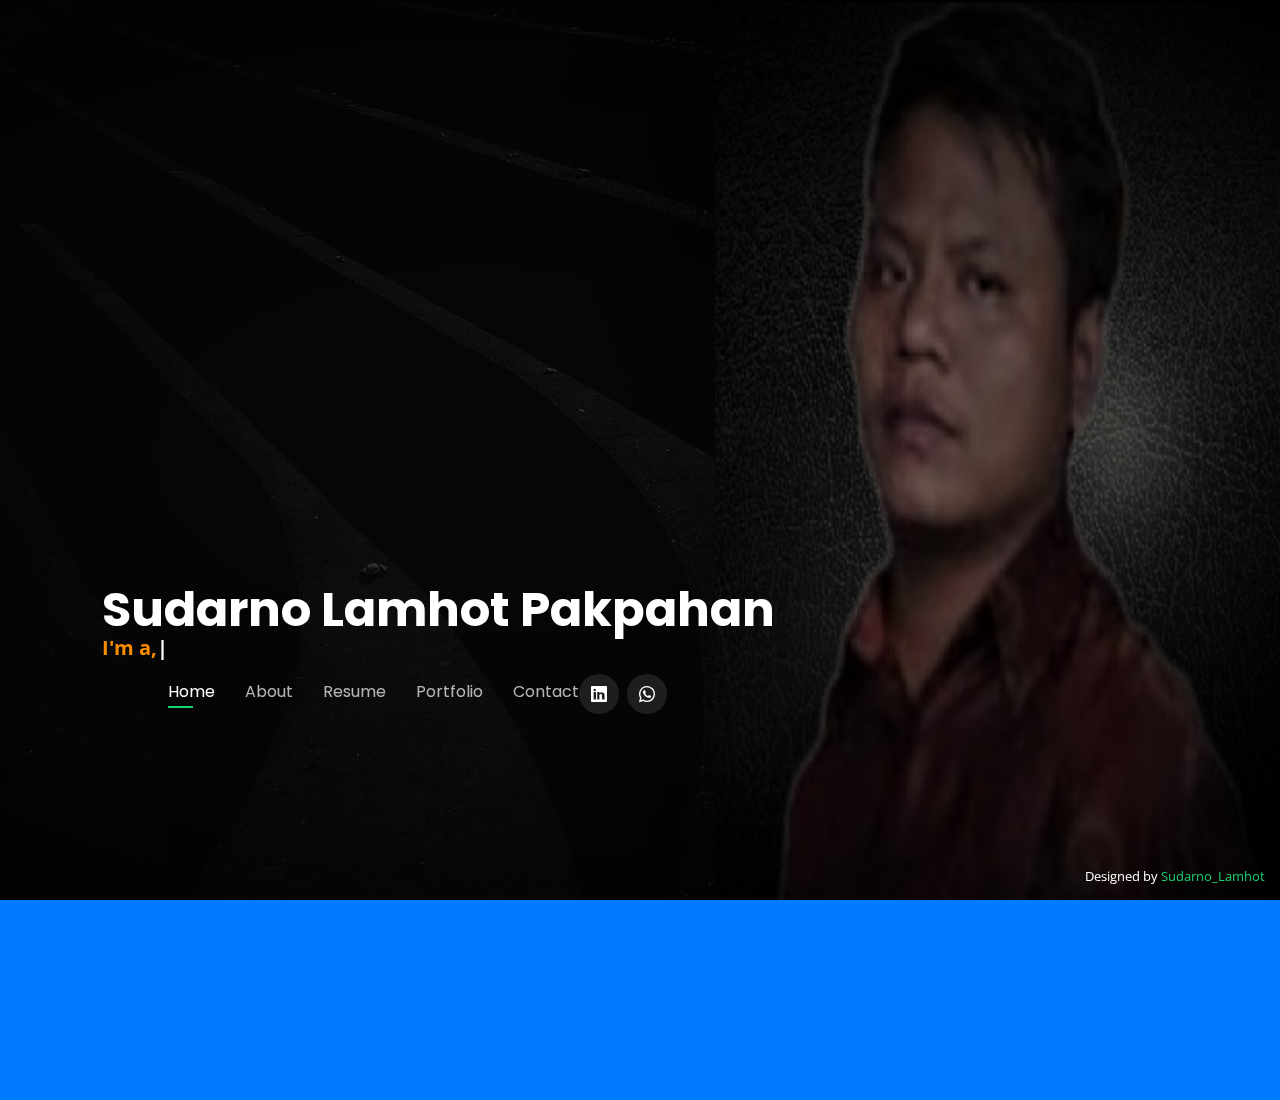
==== index.html @ ebda66cb "Update index.html" ====
<!DOCTYPE html>
<html lang="en">
<head>
  <meta charset="utf-8">
  <meta content="width=device-width, initial-scale=1.0" name="viewport">

  <title>Resume Sudarno Lamhot Pakpahan</title>
  <meta content="" name="description">
  <meta content="" name="keywords">

  <!-- Favicons -->
  <link href="assets/img/favicon.png" rel="icon">
  <link href="assets/img/apple-touch-icon.png" rel="apple-touch-icon">

  <!-- Google Fonts -->
  <link href="https://fonts.googleapis.com/css?family=Open+Sans:300,300i,400,400i,600,600i,700,700i|Raleway:300,300i,400,400i,500,500i,600,600i,700,700i|Poppins:300,300i,400,400i,500,500i,600,600i,700,700i" rel="stylesheet">

  <!-- Vendor CSS Files -->
  <link href="assets/vendor/bootstrap/css/bootstrap.min.css" rel="stylesheet">
  <link href="assets/vendor/bootstrap-icons/bootstrap-icons.css" rel="stylesheet">
  <link href="assets/vendor/boxicons/css/boxicons.min.css" rel="stylesheet">
  <link href="assets/vendor/glightbox/css/glightbox.min.css" rel="stylesheet">
  <link href="assets/vendor/remixicon/remixicon.css" rel="stylesheet">
  <link href="assets/vendor/swiper/swiper-bundle.min.css" rel="stylesheet">

  <!-- Template Main CSS File -->
  <link href="assets/css/style.css" rel="stylesheet">

  <!-- =======================================================
  * Template Name: Personal - v4.7.0
  * Template URL: https://bootstrapmade.com/personal-free-resume-bootstrap-template/
  * Author: BootstrapMade.com
  * License: https://bootstrapmade.com/license/
  ======================================================== -->
    <style>
          body
            {
            background:#007aff;
            margin-top:200px;
            margin-left:40px;
            }
            #typing {
            width: 0ch;
            color: white;
            float: left;
            font-family: sans-serif;
            font-weight:bold;
            font-size: 20px;
            overflow: hidden;
            white-space: nowrap;
            animation: typing 5s steps(22) 1s infinite alternate;
            }
            .lining{
            	display:flex;
                font-weight:bold;
            	font-size: 20px;
                color:#fb8c00;
            }
            #line {
            float: left;
            color: white;
            animation: crow 0.5s linear 0s infinite;
            }
            @keyframes typing {
            from {
            width: -5 ch;
            }
            to {
            width: -5 ch;
            }
            }
            @keyframes crow {
            from {
            opacity: 0;
            }
            to {
            opacity: 1;
            }
  </style> 
</head>
<body>
  <!-- ======= Header ======= -->
  <header id="header">
    <div class="container">
      
      <h1><a href="index.html">Sudarno Lamhot Pakpahan</a></h1>

    <!-- <div id="typing"><h2>I'm a, <span>Technical Operation Engineer</h2></span></div><br>-->
                <div class="lining">
        	<p>I'm a,</p>
        	<p id="typing">Technical Operation Engineer</p>
        	<p id="line">|</p>            
      
      <nav id="navbar" class="navbar">
        <ul>
          <li><a class="nav-link active" href="#header">Home</a></li>
          <li><a class="nav-link" href="#about">About</a></li>
          <li><a class="nav-link" href="#resume">Resume</a></li>
          <li><a class="nav-link" href="#portfolio">Portfolio</a></li>
          <li><a class="nav-link" href="#contact">Contact</a></li>
        </ul>
        <i class="bi bi-list mobile-nav-toggle"></i>
      </nav><!-- .navbar -->

      <div class="social-links">
        <a href="https://www.linkedin.com/in/SudarnoLamhot" class="linkedin"><i class="bi bi-linkedin"></i></a>
        <a href="https://api.whatsapp.com/send?phone=6285814710759&text=Hello%20Call%20For Detail Information" class="whatsapp"><i class="bi bi-whatsapp"></i></a> </div>
    </div>
    </div>  
  </header><!-- End Header -->

  <!-- ======= About Section ======= -->
  <section id="about" class="about">

    <!-- ======= About Me ======= -->
    <div class="about-me container">

      <div class="section-title">
        <h2>About</h2>
        <p>Learn more about me</p>
      </div>

      <div class="row">
        <div class="col-lg-4" data-aos="fade-right">
          <img src="assets/img/Foto.jpg" class="img-fluid" alt="">
        </div>
        <div class="col-lg-8 pt-4 pt-lg-0 content" data-aos="fade-left">
          <h3>Technical Operation Engineer &amp; Improvement Expectation</h3>
          <p class="fst-italic">
            Easy going, hard worker, able to work together as a team, easy adaptation to new environments, 
            able to learn new things quickly, loyal, disciplined and responsible
          </p>
          <div class="row">
            <div class="col-lg-6">
              <ul>
                <li><i class="bi bi-chevron-right"></i> <strong>Birthday:</strong> <span>13 August 1989</span></li>
                <li><i class="bi bi-chevron-right"></i><strong>Website:</strong> <span>https://lamhoet.github.io/lamhoet-Portofolio.github.io/</span></li>
                <li><i class="bi bi-chevron-right"></i> <strong>Phone:</strong> <span>+62 858 14710 759</span></li>
                <li><i class="bi bi-chevron-right"></i> <strong>City:</strong> <span>Bekasi, Indonesia</span></li>
              </ul>
            </div>
            <div class="col-lg-6">
              <ul>
                <li><i class="bi bi-chevron-right"></i> <strong>Age:</strong> <span>32</span></li>
                <li><i class="bi bi-chevron-right"></i> <strong>Degree:</strong> <span>Bachelor Degree</span></li>
                <li><i class="bi bi-chevron-right"></i> <strong>Email:</strong> <span>lamhoet@gmail.com</span></li>
                <li><i class="bi bi-chevron-right"></i> <strong>Freelance:</strong> <span>Available</span></li>
              </ul>
            </div>
          </div>
          <p>
            My name is Sudarno Lamhot from Indonesia.I have background Bachelor Degree in Information Technology at Gunadarma University, graduating this October 2011.
            With my educational background, I’m confident that my qualification and skills could make significant contributions to the company. 
            Several years of experience of IT .I bring information about activity work:
            Problem Management, Incident Report, Improve User Expectation, Single Gateway, Communication & Escalation, Implementation & Operation for all Departement.
            I am a person who can work well as part of team and on my own. I am also hardworking, and eager to learn. 
          </p>
        </div>
      </div>

    </div><!-- End About Me -->

    <!-- ======= Counts ======= -->
    <div class="counts container">

      <div class="row">
        <div class="col-lg-4 col-md-6 mt-5 mt-md-0">
          <div class="count-box">
            <i class="bi bi-journal-richtext"></i>
            <span data-purecounter-start="0" data-purecounter-end="90" data-purecounter-duration="1" class="purecounter"></span>
            <p>Indonesia</p>
            <p>Native Language</p>
          </div>
        </div>

        <div class="col-lg-4 col-md-6 mt-5 mt-md-0">
          <div class="count-box">
            <i class="bi bi-journal-richtext"></i>
            <span data-purecounter-start="0" data-purecounter-end="80" data-purecounter-duration="1" class="purecounter"></span>
            <p>English</p>
            <p>Proficient Language</p>
          </div>
        </div>

        
      </div>

    </div><!-- End Counts -->

    <!-- ======= Skills  ======= -->
    <div class="skills container">

      <div class="section-title">
        <h2>Skills</h2>
      </div>

      <div class="row skills-content">

        <div class="col-lg-6">

          <div class="progress">
            <span class="skill">Networking <i class="val">90%</i></span>
            <div class="progress-bar-wrap">
              <div class="progress-bar" role="progressbar" aria-valuenow="100" aria-valuemin="0" aria-valuemax="100"></div>
            </div>
          </div>

          <div class="progress">
            <span class="skill">Business Process Analyst <i class="val">90%</i></span>
            <div class="progress-bar-wrap">
              <div class="progress-bar" role="progressbar" aria-valuenow="90" aria-valuemin="0" aria-valuemax="100"></div>
            </div>
          </div>

          <div class="progress">
            <span class="skill">Troubleshooting <i class="val">90%</i></span>
            <div class="progress-bar-wrap">
              <div class="progress-bar" role="progressbar" aria-valuenow="75" aria-valuemin="0" aria-valuemax="100"></div>
            </div>
          </div>

        </div>

        <div class="col-lg-6">

          <div class="progress">
            <span class="skill">Infrastructure Implementation <i class="val">90%</i></span>
            <div class="progress-bar-wrap">
              <div class="progress-bar" role="progressbar" aria-valuenow="80" aria-valuemin="0" aria-valuemax="100"></div>
            </div>
          </div>

          <div class="progress">
            <span class="skill">WordPress/CMS <i class="val">90%</i></span>
            <div class="progress-bar-wrap">
              <div class="progress-bar" role="progressbar" aria-valuenow="90" aria-valuemin="0" aria-valuemax="100"></div>
            </div>
          </div>

          <div class="progress">
            <span class="skill">Javascript <i class="val">75%</i></span>
            <div class="progress-bar-wrap">
              <div class="progress-bar" role="progressbar" aria-valuenow="55" aria-valuemin="0" aria-valuemax="100"></div>
            </div>
          </div>

        </div>

      </div>

    </div><!-- End Skills -->
    <!-- ======= Interests ======= -->
    <div class="interests container">

      <div class="section-title">
        <h2>Interests</h2>
      </div>

      <div class="row">
        <div class="col-lg-3 col-md-4">
          <div class="icon-box">
            <i class="ri-store-line" style="color: #ffbb2c;"></i>
            <h3>Business Analyst</h3>
          </div>
        </div>
        <div class="col-lg-3 col-md-4 mt-4 mt-md-0">
          <div class="icon-box">
            <i class="ri-bar-chart-box-line" style="color: #5578ff;"></i>
            <h3>Modeling Diagram</h3>
          </div>
        </div>
        <div class="col-lg-3 col-md-4 mt-4 mt-md-0">
          <div class="icon-box">
            <i class="ri-calendar-todo-line" style="color: #e80368;"></i>
            <h3>Database Design</h3>
          </div>
        </div>
        <div class="col-lg-3 col-md-4 mt-4 mt-lg-0">
          <div class="icon-box">
            <i class="ri-paint-brush-line" style="color: #e361ff;"></i>
            <h3>Infrastructure</h3>
          </div>
        </div>
        <div class="col-lg-3 col-md-4 mt-4">
          <div class="icon-box">
            <i class="ri-database-2-line" style="color: #47aeff;"></i>
            <h3>Oracle </h3>
          </div>
        </div>
        <div class="col-lg-3 col-md-4 mt-4">
          <div class="icon-box">
            <i class="ri-gradienter-line" style="color: #ffa76e;"></i>
            <h3>Web App</h3>
          </div>
        </div>
        <div class="col-lg-3 col-md-4 mt-4">
          <div class="icon-box">
            <i class="ri-file-list-3-line" style="color: #11dbcf;"></i>
            <h3>Implementation  App</h3>
          </div>
        </div>
        <div class="col-lg-3 col-md-4 mt-4">
          <div class="icon-box">
            <i class="ri-price-tag-2-line" style="color: #4233ff;"></i>
            <h3>Inventory Management</h3>
          </div>
        </div>
        <div class="col-lg-3 col-md-4 mt-4">
          <div class="icon-box">
            <i class="ri-anchor-line" style="color: #b2904f;"></i>
            <h3>Git & Github</h3>
          </div>
        </div>
        <div class="col-lg-3 col-md-4 mt-4">
          <div class="icon-box">
            <i class="ri-disc-line" style="color: #b20969;"></i>
            <h3>Virtual Machine(VM) </h3>
          </div>
        </div>
        <div class="col-lg-3 col-md-4 mt-4">
          <div class="icon-box">
            <i class="ri-base-station-line" style="color: #ff5828;"></i>
            <h3>Networking </h3>
          </div>
        </div>
        <div class="col-lg-3 col-md-4 mt-4">
          <div class="icon-box">
            <i class="ri-fingerprint-line" style="color: #29cc61;"></i>
            <h3>Communication & Escalation </h3>
          </div>
        </div>
      </div>

    </div><!-- End Interests -->

  </section><!-- End About Section -->

  <!-- ======= Resume Section ======= -->
  <section id="resume" class="resume">
    <div class="container">

      <div class="section-title">
        <h2>Resume</h2>
      </div>

      <div class="row">
        <div class="col-lg-6">
          <h3 class="resume-title">Summary</h3>
          <div class="resume-item pb-0">
            <h4>Personality</h4>
            <p><em>Available qualification and skills could make significant contibutions to the company.</em></p>
            <p>
            <ul>
              <h3>Key Strenghths</h3>
              <li>Efficient</li>
              <li>Concrete</li>
              <li>Scientific</li>
              <li>Problem-solver</li>
              <li>Independent</li>
              <li>Learn new things</li>
            </ul>
            </p>
          </div>

          <h3 class="resume-title">Education</h3>
          <div class="resume-item">
            <h4>Bachelor of Information Engineering</h4>
            <h5>2007 - 2011</h5>
            <p><em>Gunadarma University, Indonesia</em></p>
            <p>Graduated and finished getting a bachelor's degree in Information Engineering.</p>
          </div>
        </div>
        <div class="col-lg-6">
          <h3 class="resume-title">Professional Experience</h3>
          <div class="resume-item">
            <h4>Data Center Engineer</h4>
            <h5>January 2021 - July 2021</h5>
            <p><em>PT Alibaba Cloud Indonesia, Bekasi, Indonesia </em></p>
            <p>
            <ul>
              <li>Working on site as shift 24/7,Handling and follow up ticket by priority ( SLA ticket ),Monitoring and cheking all of utility DC like humidity, power, temperature</li>
              <li>Monitoring Checking and recieved material like network device, server, cable,Confirm by monitoring system for all of ticket (delivery material, repair, relocation,
                network, server) </li>
              <li>Supervise the assessment,Monitoring Network device (Cisco Core switch, Huawei Core switch, Ruijie core switch, Juniper Router,Storage),Coordinate and arrangement or relocation server</li>
              <li>Ensure all of vendor do the work like Alibaba StandarDC,Escort and Fully Guidance our vendor to installation, repair and all off the activity at the DC,Prepairing Audit document and MOP for every maintenance</li>
            </ul>
            </p>
          </div>
          <div class="resume-item">
            <h4>IT Technical DBA & Operation</h4>
            <h5>August 2014 - November 2020</h5>
            <p><em>PT Suzuki Indomobil Motor, Bekasi, Indonesia</em></p>
            <p>
            <ul>
              <li>Instalation & manage server (Dns server, DHCP Server, etc),Manage tim for support Building Operation,Weekly Mountly Report All IT Suport Activities,Instalation & maintenance security access with Trend micro</li>
              <li>Instalation application Material Handling and Proceess production,Create aplication server with VM (HyperV, OpenVZ, Vsphare, VirtualBox),Administrator Windows Active Directory,Configuration Switch (Cisco),Controlling & Maintenace Link ISP Provider ( Telkom, Moratel, Biznet, First Media )</li>
              <li>Incident Management ( Work Request Form ),Service Request,Problem Management,Incident Report,Improve User Expectation,Single Gateway Communication & Escalation,Implementation & Operation for all Departement</li>
              <li>Inventory Management (Notebook, Server, Switch, Router, Software, License),Monthly Report to IT Manager For Continue Improvement,Vendor Management</li>
            </ul>
            </p>
        </div>
          <div class="resume-item">
            <h4>Application Engineer</h4>
            <h5>January 2013 - July 2014</h5>
            <p><em>PT IFS Solution Indonesia, Jakarta, Indonesia</em></p>
            <p>
            <ul>
              <li>Implementation Application ERP by module</li>
              <li>Onsite to client</li>
              <li>Create project Schedule</li>
              <li>Backup database (Oracle)</li>
            </ul>
            </p>
          </div>
        <div class="resume-item">
          <h4>IT Store</h4>
          <h5>November 2011 - December 2012</h5>
          <p><em>PT Sumber Alfaria Trijaya, Bekasi, Indonesia</em></p>
          <p>
          <ul>
            <li>Implementation system POS retail store</li>
            <li>Troubleshooting problems (PC & All Device IT)</li>
            <li>TCP / IP Configuration,Remote Desktop</li>
            <li>Maintenance Transactions of retail store ( area Bekasi ),Database Administrators</li>
          </ul>
          </p>
      </div>
    </div>
    </div>
  </section><!-- End Resume Section -->

  <!-- ======= Portfolio Section ======= -->
  <section id="portfolio" class="portfolio">
    <div class="container">

      <div class="section-title">
        <h2>Portofolio</h2>
        <p>My Works</p>
      </div>

      <div class="row">
        <div class="col-lg-12 d-flex justify-content-center">
          <ul id="portfolio-flters">
            <li data-filter="*" class="filter-active">All</li>
            <li data-filter=".filter-app">App</li>
            <li data-filter=".filter-card">Network</li>
            <li data-filter=".filter-web">Troubleshooting</li>
          </ul>
        </div>
      </div>

      <div class="row portfolio-container">

        <div class="col-lg-4 col-md-6 portfolio-item filter-app">
          <div class="portfolio-wrap">
            <img src="assets/img/portfolio/portfolio-1.png" class="img-fluid" alt="">
            <div class="portfolio-info">
              <h4>POS System</h4>
              <p>Implementation POS System store Alfamart</p>
              <div class="portfolio-links">
                <a href="assets/img/portfolio/portfolio-1.png" data-gallery="portfolioGallery" class="portfolio-lightbox" title="POS System"><i class="bx bx-plus"></i></a>
                <a href="portfolio-details.html" data-gallery="portfolioDetailsGallery" data-glightbox="type: external" class="portfolio-details-lightbox" title="Portfolio Details"><i class="bx bx-link"></i></a>
              </div>
            </div>
          </div>
        </div>

        <div class="col-lg-4 col-md-6 portfolio-item filter-web">
          <div class="portfolio-wrap">
            <img src="assets/img/portfolio/portfolio-2.jpeg" class="img-fluid" alt="">
            <div class="portfolio-info">
              <h4>Network Monitoring</h4>
              <p>Maintenance & Troubleshooting</p>
              <div class="portfolio-links">
                <a href="assets/img/portfolio/portfolio-2.jpeg" data-gallery="portfolioGallery" class="portfolio-lightbox" title="Network Monitoring"><i class="bx bx-plus"></i></a>
                <a href="portfolio-details.html" data-gallery="portfolioDetailsGallery" data-glightbox="type: external" class="portfolio-details-lightbox" title="Portfolio Details"><i class="bx bx-link"></i></a>
              </div>
            </div>
          </div>
        </div>

        <div class="col-lg-4 col-md-6 portfolio-item filter-app">
          <div class="portfolio-wrap">
            <img src="assets/img/portfolio/portfolio-3.png" class="img-fluid" alt="">
            <div class="portfolio-info">
              <h4>ERP System</h4>
              <p>Implementation ERP by module on site client</p>
              <div class="portfolio-links">
                <a href="assets/img/portfolio/portfolio-3.png" data-gallery="portfolioGallery" class="portfolio-lightbox" title="ERP System"><i class="bx bx-plus"></i></a>
                <a href="portfolio-details.html" data-gallery="portfolioDetailsGallery" data-glightbox="type: external" class="portfolio-details-lightbox" title="Portfolio Details"><i class="bx bx-link"></i></a>
              </div>
            </div>
          </div>
        </div>

        <div class="col-lg-4 col-md-6 portfolio-item filter-card">
          <div class="portfolio-wrap">
            <img src="assets/img/portfolio/portfolio-4.jpg" class="img-fluid" alt="">
            <div class="portfolio-info">
              <h4>Infrastructure Network</h4>
              <p>Configuration Network</p>
              <div class="portfolio-links">
                <a href="assets/img/portfolio/portfolio-4.jpg" data-gallery="portfolioGallery" class="portfolio-lightbox" title="Infrastructure Network"><i class="bx bx-plus"></i></a>
                <a href="portfolio-details.html" data-gallery="portfolioDetailsGallery" data-glightbox="type: external" class="portfolio-details-lightbox" title="Portfolio Details"><i class="bx bx-link"></i></a>
              </div>
            </div>
          </div>
        </div>

        <div class="col-lg-4 col-md-6 portfolio-item filter-web">
          <div class="portfolio-wrap">
            <img src="assets/img/portfolio/portfolio-5.jpeg" class="img-fluid" alt="">
            <div class="portfolio-info">
              <h4>Socket Cable Server</h4>
              <p>Maintenance & Troubleshooting</p>
              <div class="portfolio-links">
                <a href="assets/img/portfolio/portfolio-5.jpeg" data-gallery="portfolioGallery" class="portfolio-lightbox" title="Socket Cable Server"><i class="bx bx-plus"></i></a>
                <a href="portfolio-details.html" data-gallery="portfolioDetailsGallery" data-glightbox="type: external" class="portfolio-details-lightbox" title="Portfolio Details"><i class="bx bx-link"></i></a>
              </div>
            </div>
          </div>
        </div>

        <div class="col-lg-4 col-md-6 portfolio-item filter-app">
          <div class="portfolio-wrap">
            <img src="assets/img/portfolio/portfolio-6.jpg" class="img-fluid" alt="">
            <div class="portfolio-info">
              <h4>Application Production Automotive</h4>
              <p>Control and Handling process</p>
              <div class="portfolio-links">
                <a href="assets/img/portfolio/portfolio-6.jpg" data-gallery="portfolioGallery" class="portfolio-lightbox" title="Application Production Automotive"><i class="bx bx-plus"></i></a>
                <a href="portfolio-details.html" data-gallery="portfolioDetailsGallery" data-glightbox="type: external" class="portfolio-details-lightbox" title="Portfolio Details"><i class="bx bx-link"></i></a>
              </div>
            </div>
          </div>
        </div>

        <div class="col-lg-4 col-md-6 portfolio-item filter-card">
          <div class="portfolio-wrap">
            <img src="assets/img/portfolio/portfolio-7.jpeg" class="img-fluid" alt="">
            <div class="portfolio-info">
              <h4>Check,Wiring & Replace Replace Cabling</h4>
              <p>Configuration Network</p>
              <div class="portfolio-links">
                <a href="assets/img/portfolio/portfolio-7.jpeg" data-gallery="portfolioGallery" class="portfolio-lightbox" title="Check,Wiring & Replace Replace Cabling"><i class="bx bx-plus"></i></a>
                <a href="portfolio-details.html" data-gallery="portfolioDetailsGallery" data-glightbox="type: external" class="portfolio-details-lightbox" title="Portfolio Details"><i class="bx bx-link"></i></a>
              </div>
            </div>
          </div>
        </div>

        <div class="col-lg-4 col-md-6 portfolio-item filter-card">
          <div class="portfolio-wrap">
            <img src="assets/img/portfolio/portfolio-8.png" class="img-fluid" alt="">
            <div class="portfolio-info">
              <h4>Design Network</h4>
              <p>Configuration Network</p>
              <div class="portfolio-links">
                <a href="assets/img/portfolio/portfolio-8.png" data-gallery="portfolioGallery" class="portfolio-lightbox" title="Design Network"><i class="bx bx-plus"></i></a>
                <a href="portfolio-details.html" data-gallery="portfolioDetailsGallery" data-glightbox="type: external" class="portfolio-details-lightbox" title="Portfolio Details"><i class="bx bx-link"></i></a>
              </div>
            </div>
          </div>
        </div>

        <div class="col-lg-4 col-md-6 portfolio-item filter-web">
          <div class="portfolio-wrap">
            <img src="assets/img/portfolio/portfolio-9.jpg" class="img-fluid" alt="">
            <div class="portfolio-info">
              <h4>Troubleshooting Hardware</h4>
              <p>Maintenance & Troubleshooting</p>
              <div class="portfolio-links">
                <a href="assets/img/portfolio/portfolio-9.jpg" data-gallery="portfolioGallery" class="portfolio-lightbox" title="Troubleshooting Hardware"><i class="bx bx-plus"></i></a>
                <a href="portfolio-details.html" data-gallery="portfolioDetailsGallery" data-glightbox="type: external" class="portfolio-details-lightbox" title="Portfolio Details"><i class="bx bx-link"></i></a>
              </div>
            </div>
          </div>
        </div>

      </div>

    </div>
  </section><!-- End Portfolio Section -->

  <!-- ======= Contact Section ======= -->
  <section id="contact" class="contact">
    <div class="container">

      <div class="section-title">
        <h2>Contact</h2>
        <p>Contact Me</p>
      </div>

      <div class="row mt-2">

        <div class="col-md-6 d-flex align-items-stretch">
          <div class="info-box">
            <i class="bx bx-map"></i>
            <h3>My Address</h3>
            <p>Kp.Harapan Baru Gg.Hj.Basar,Cikarang-Kab.Bekasi West-Java, Indonesia</p>
          </div>
        </div>

        <div class="col-md-6 mt-4 mt-md-0 d-flex align-items-stretch">
          <div class="info-box">
            <i class="bx bx-share-alt"></i>
            <h3>Social Reference</h3>
            <div class="social-links">
              <a href="https://www.linkedin.com/in/SudarnoLamhot" class="linkedin"><i class="bi bi-linkedin"></i></a>
              <a href="https://api.whatsapp.com/send?phone=6285814710759&text=Hello%20Call%20For Detail Information" class="whatsapp"><i class="bi bi-whatsapp"></i></a>
            </div>
          </div>
        </div>

        <div class="col-md-6 mt-4 d-flex align-items-stretch">
          <div class="info-box">
            <i class="bx bx-envelope"></i>
            <h3>Email</h3>
            <p>lamhoet@gmail.com</p>
            <p>darnoey@yahoo.com</p>
          </div>
        </div>
        <div class="col-md-6 mt-4 d-flex align-items-stretch">
          <div class="info-box">
            <i class="bx bx-phone-call"></i>
            <h3>Phone</h3>
            <p>+62 858 1471 0759</p>
          </div>
        </div>
      </div>

      <form action="forms/contact.php" method="post" role="form" class="php-email-form mt-4">
        <div class="row">
          <div class="col-md-6 form-group">
            <input type="text" name="name" class="form-control" id="name" placeholder="Your Name" required>
          </div>
          <div class="col-md-6 form-group mt-3 mt-md-0">
            <input type="email" class="form-control" name="email" id="email" placeholder="Your Email" required>
          </div>
        </div>
        <div class="form-group mt-3">
          <input type="text" class="form-control" name="subject" id="subject" placeholder="Subject" required>
        </div>
        <div class="form-group mt-3">
          <textarea class="form-control" name="message" rows="5" placeholder="Message" required></textarea>
        </div>
        <div class="my-3">
          <div class="loading">Loading</div>
          <div class="error-message"></div>
          <div class="sent-message">Your message has been sent. Thank you!</div>
        </div>
        <div class="text-center"><button type="submit">Send Message</button></div>
      </form>

    </div>
  </section><!-- End Contact Section -->

  <div class="credits">
    Designed by <a href="https://github.com/lamhoet/lamhoet.github.io.git">Sudarno_Lamhot</a>
  </div>

  <!-- Vendor JS Files -->
  <script src="assets/vendor/purecounter/purecounter.js"></script>
  <script src="assets/vendor/bootstrap/js/bootstrap.bundle.min.js"></script>
  <script src="assets/vendor/glightbox/js/glightbox.min.js"></script>
  <script src="assets/vendor/isotope-layout/isotope.pkgd.min.js"></script>
  <script src="assets/vendor/swiper/swiper-bundle.min.js"></script>
  <script src="assets/vendor/waypoints/noframework.waypoints.js"></script>
  <script src="assets/vendor/php-email-form/validate.js"></script>

  <!-- Template Main JS File -->
  <script src="assets/js/main.js"></script>
      
</body>
</html>
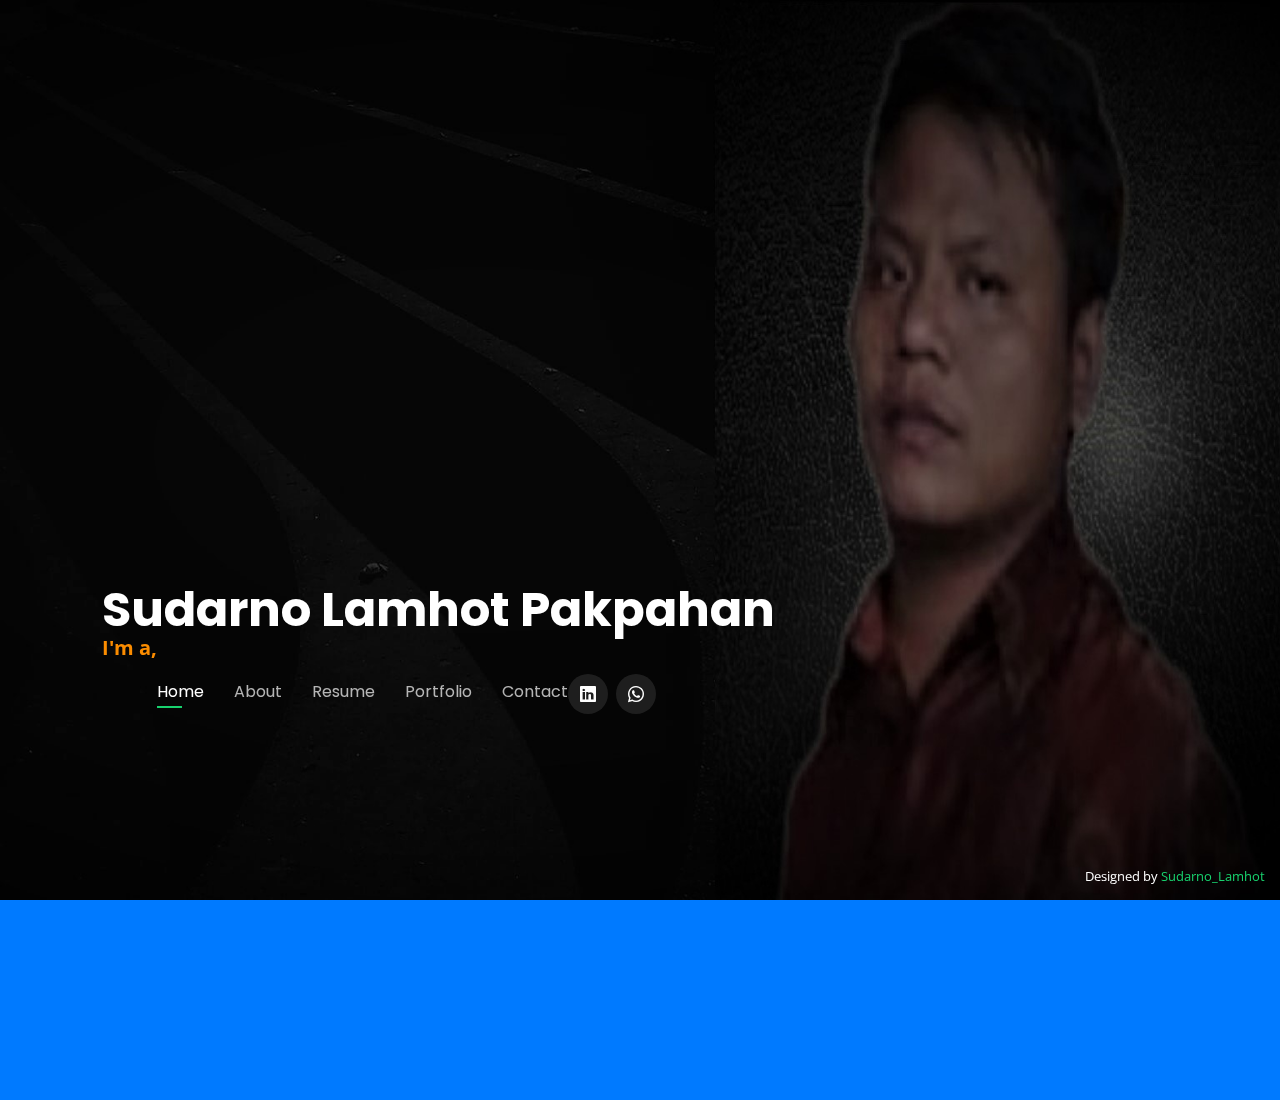
==== commit 2115ad54: "Update index.html" ====
--- a/index.html
+++ b/index.html
@@ -63,10 +63,10 @@
             }
             @keyframes typing {
             from {
-            width: -5 ch;
+            width: 0 ch;
             }
             to {
-            width: -5 ch;
+            width: 15 ch;
             }
             }
             @keyframes crow {
@@ -88,8 +88,7 @@
     <!-- <div id="typing"><h2>I'm a, <span>Technical Operation Engineer</h2></span></div><br>-->
                 <div class="lining">
         	<p>I'm a,</p>
-        	<p id="typing">Technical Operation Engineer</p>
-        	<p id="line">|</p>            
+        	<p id="typing">Technical Operation Engineer</p>           
       
       <nav id="navbar" class="navbar">
         <ul>
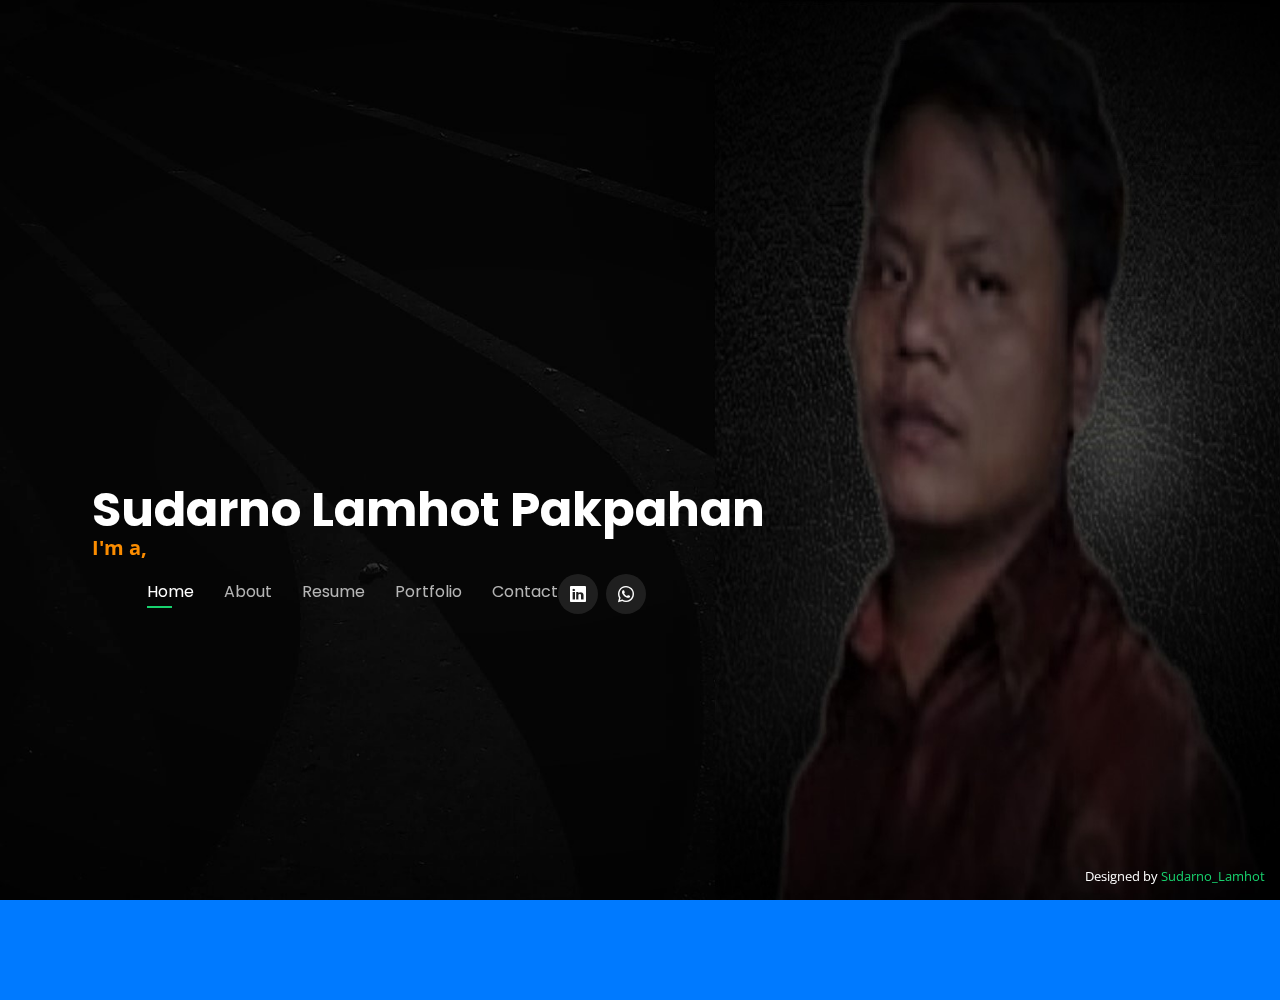
==== commit 9af00715: "Update index.html" ====
--- a/index.html
+++ b/index.html
@@ -36,12 +36,12 @@
           body
             {
             background:#007aff;
-            margin-top:200px;
-            margin-left:40px;
+            margin-top:100px;
+            margin-left:20px;
             }
             #typing {
             width: 0ch;
-            color: white;
+            color: #ffff;
             float: left;
             font-family: sans-serif;
             font-weight:bold;
@@ -58,7 +58,7 @@
             }
             #line {
             float: left;
-            color: white;
+            color: #ffff;
             animation: crow 0.5s linear 0s infinite;
             }
             @keyframes typing {
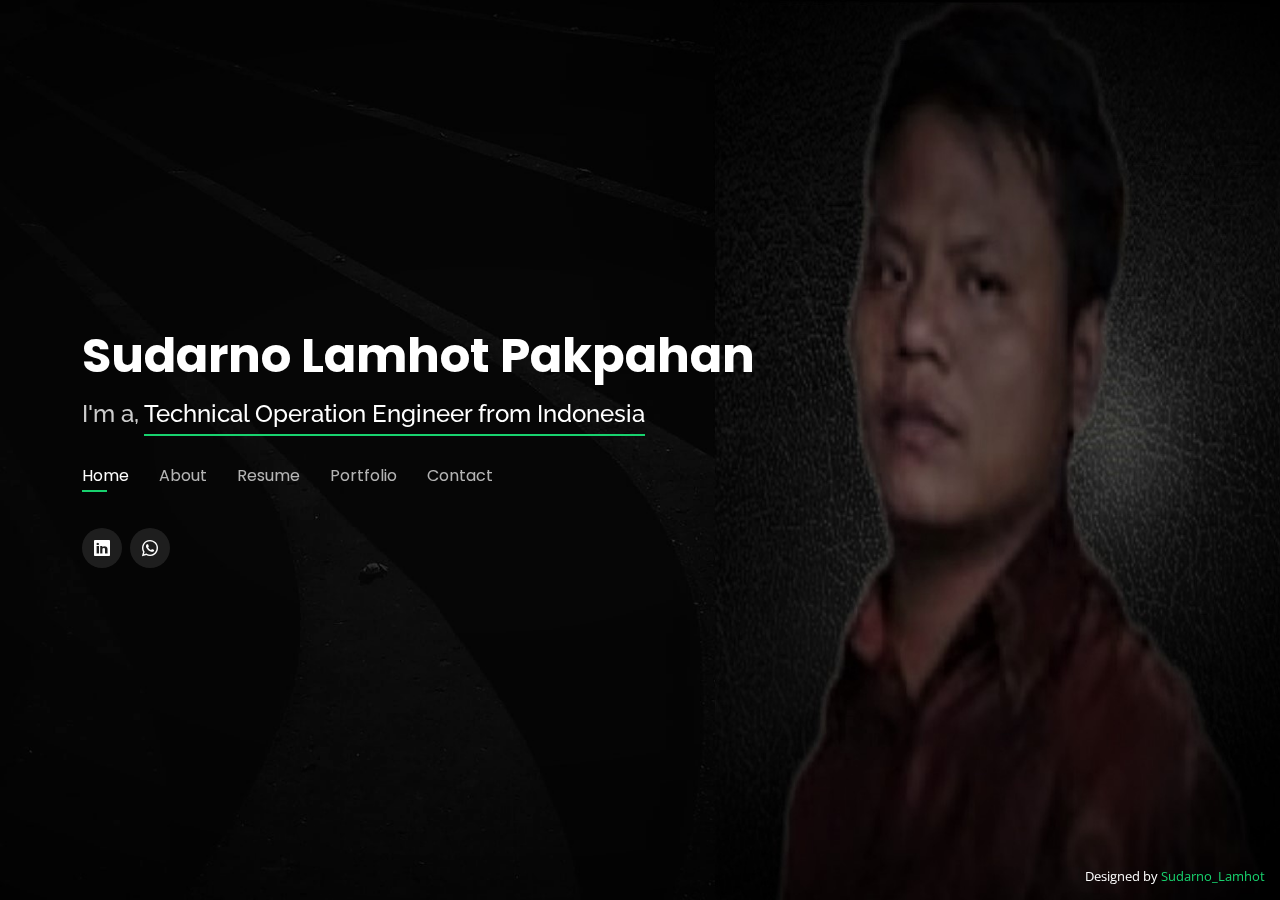
==== commit 9bd0789e: "Update index.html" ====
--- a/index.html
+++ b/index.html
@@ -32,51 +32,6 @@
   * Author: BootstrapMade.com
   * License: https://bootstrapmade.com/license/
   ======================================================== -->
-    <style>
-          body
-            {
-            background:#007aff;
-            margin-top:100px;
-            margin-left:20px;
-            }
-            #typing {
-            width: 0ch;
-            color: #ffff;
-            float: left;
-            font-family: sans-serif;
-            font-weight:bold;
-            font-size: 20px;
-            overflow: hidden;
-            white-space: nowrap;
-            animation: typing 5s steps(22) 1s infinite alternate;
-            }
-            .lining{
-            	display:flex;
-                font-weight:bold;
-            	font-size: 20px;
-                color:#fb8c00;
-            }
-            #line {
-            float: left;
-            color: #ffff;
-            animation: crow 0.5s linear 0s infinite;
-            }
-            @keyframes typing {
-            from {
-            width: 0 ch;
-            }
-            to {
-            width: 15 ch;
-            }
-            }
-            @keyframes crow {
-            from {
-            opacity: 0;
-            }
-            to {
-            opacity: 1;
-            }
-  </style> 
 </head>
 <body>
   <!-- ======= Header ======= -->
@@ -84,12 +39,9 @@
     <div class="container">
       
       <h1><a href="index.html">Sudarno Lamhot Pakpahan</a></h1>
-
-    <!-- <div id="typing"><h2>I'm a, <span>Technical Operation Engineer</h2></span></div><br>-->
-                <div class="lining">
-        	<p>I'm a,</p>
-        	<p id="typing">Technical Operation Engineer</p>           
-      
+      <h2>I'm a, <span>Technical Operation Engineer from Indonesia</span></h2>
+              
+
       <nav id="navbar" class="navbar">
         <ul>
           <li><a class="nav-link active" href="#header">Home</a></li>
